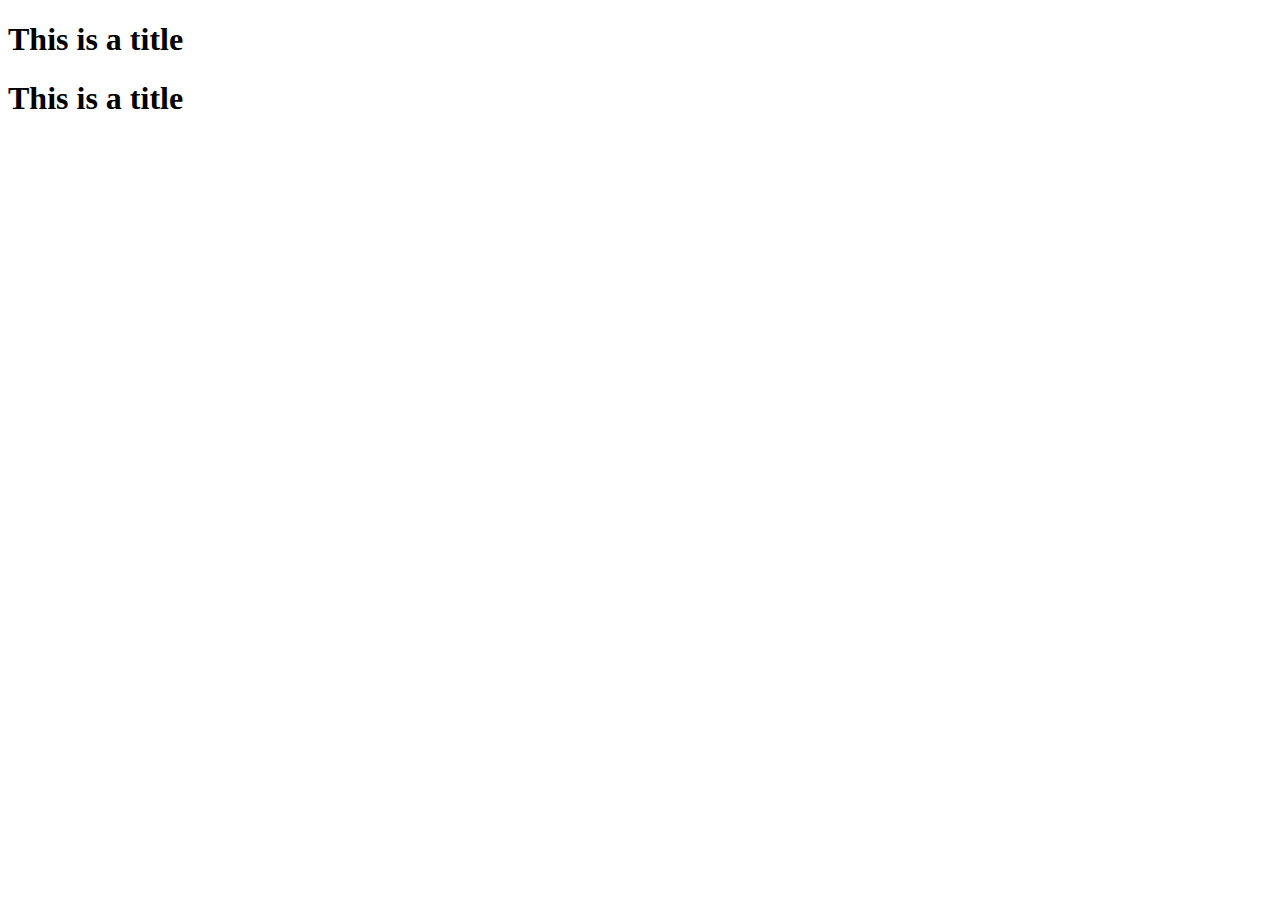
==== index.html @ d8a44aad "second" ====
<!DOCTYPE html>
<html lang="en">
<head>
    <meta charset="UTF-8">
    <meta name="viewport" content="width=device-width, initial-scale=1.0">
    <title>Lesson 8</title>
    <link rel="stylesheet" href="estates/styles/style.css">
</head>
<body>
    <h1>This is a title</h1>
    <h1>This is a title</h1>

</body>
</html>
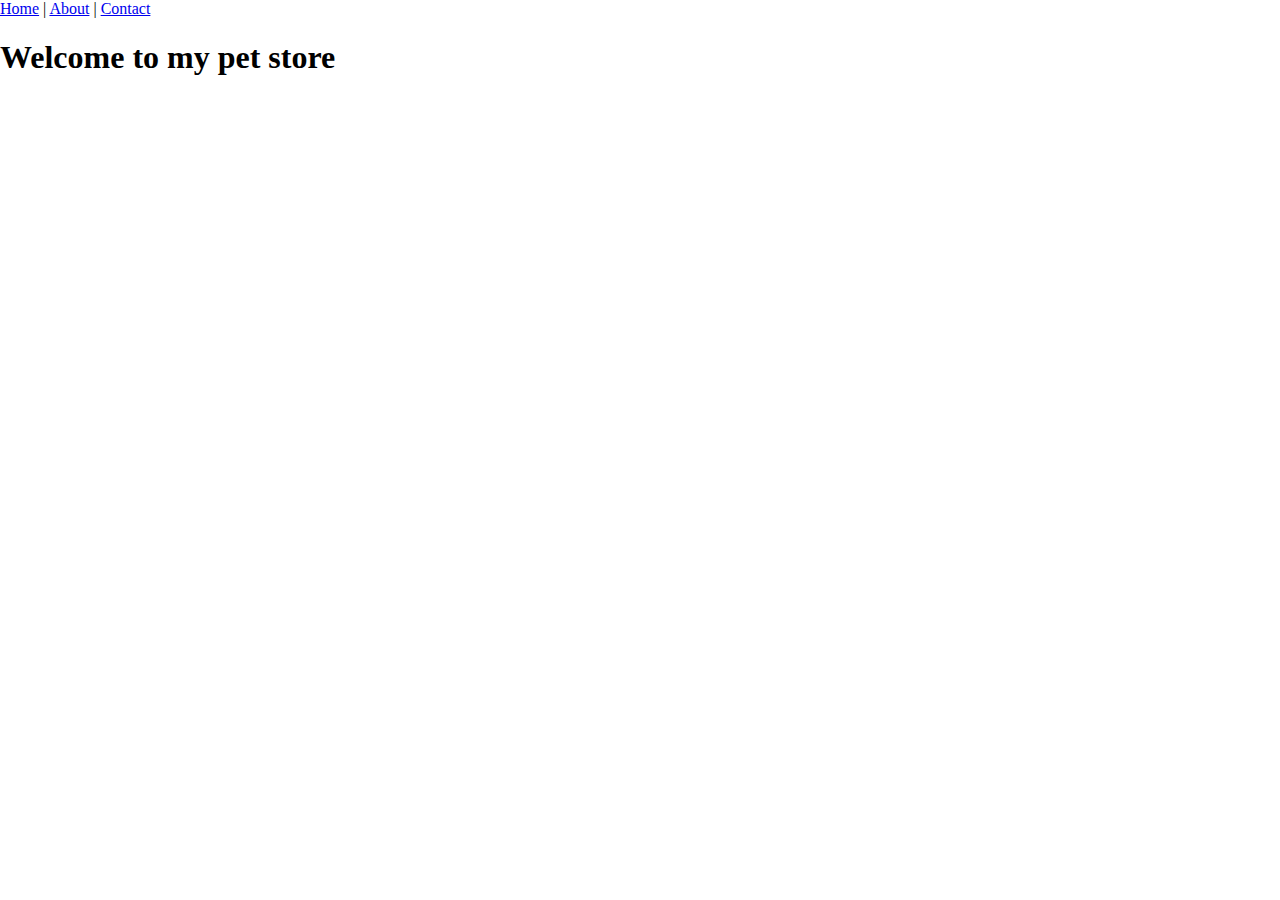
==== commit 2cb75828: "Update index.html" ====
--- a/index.html
+++ b/index.html
@@ -3,12 +3,19 @@
 <head>
     <meta charset="UTF-8">
     <meta name="viewport" content="width=device-width, initial-scale=1.0">
-    <title>Lesson 8</title>
+    <title>Document</title>
     <link rel="stylesheet" href="estates/styles/style.css">
+    <link rel="stylesheet" href="estates/styles/my.css">
 </head>
 <body>
-    <h1>This is a title</h1>
-    <h1>This is a title</h1>
+    <nav>
+        <a href="index.html">Home</a> |
+        <a href="aboot.html">About</a> |
+        <a href="contact.html">Contact</a> 
+        
+    </nav>
+    <h1>Welcome to my pet store</h1>
 
+    
 </body>
-</html>+</html>
--- a/estates/styles/style.css
+++ b/estates/styles/style.css
@@ -0,0 +1,4 @@
+html , body{
+    height: 100%;
+    margin: auto;
+}--- a/estates/styles/my.css
+++ b/estates/styles/my.css
@@ -0,0 +1,3 @@
+h1{
+    font-weight: 900;
+}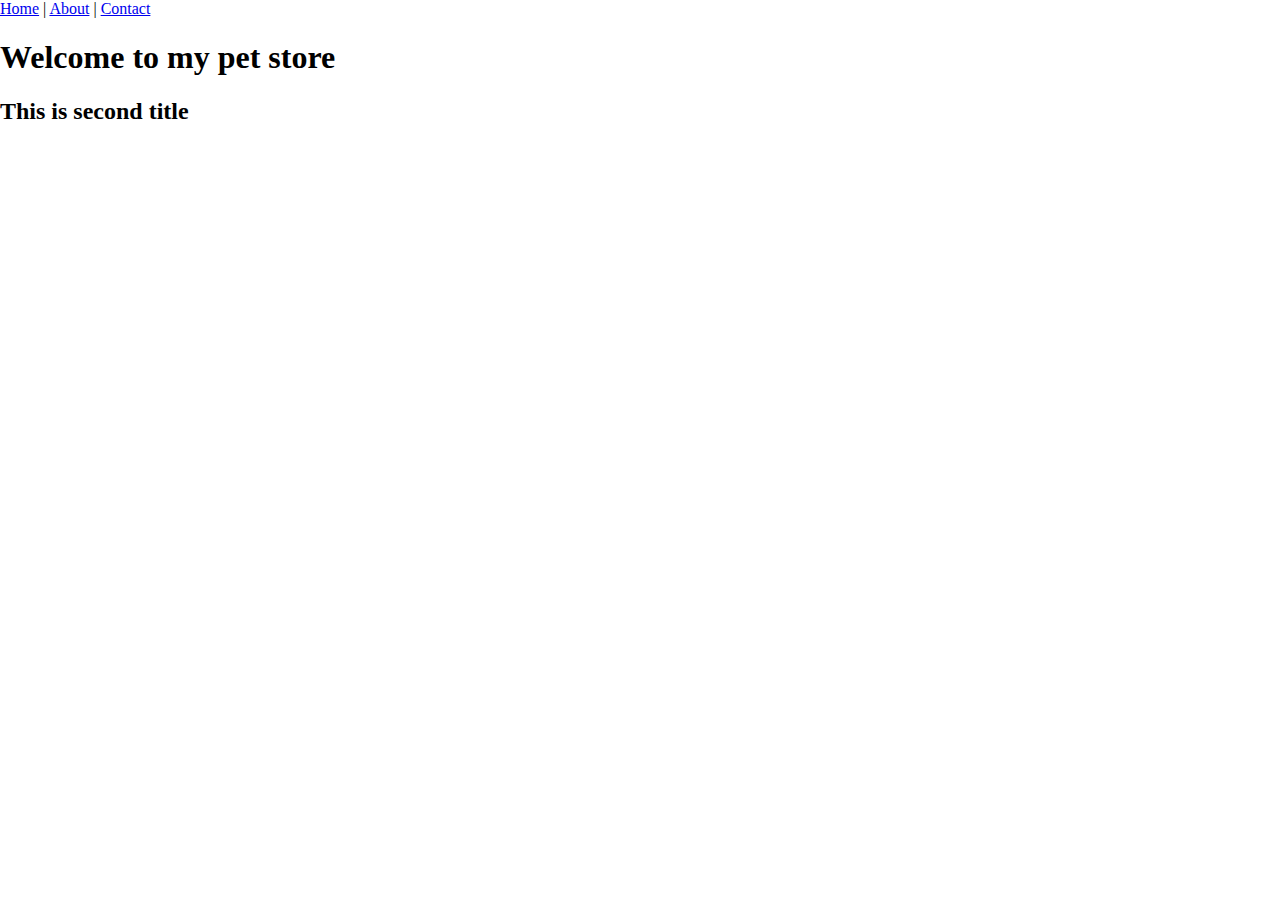
==== commit 0828b8e1: "Update index.html" ====
--- a/index.html
+++ b/index.html
@@ -15,7 +15,6 @@
         
     </nav>
     <h1>Welcome to my pet store</h1>
-
-    
+    <h2>This is second title</h2>
 </body>
 </html>
